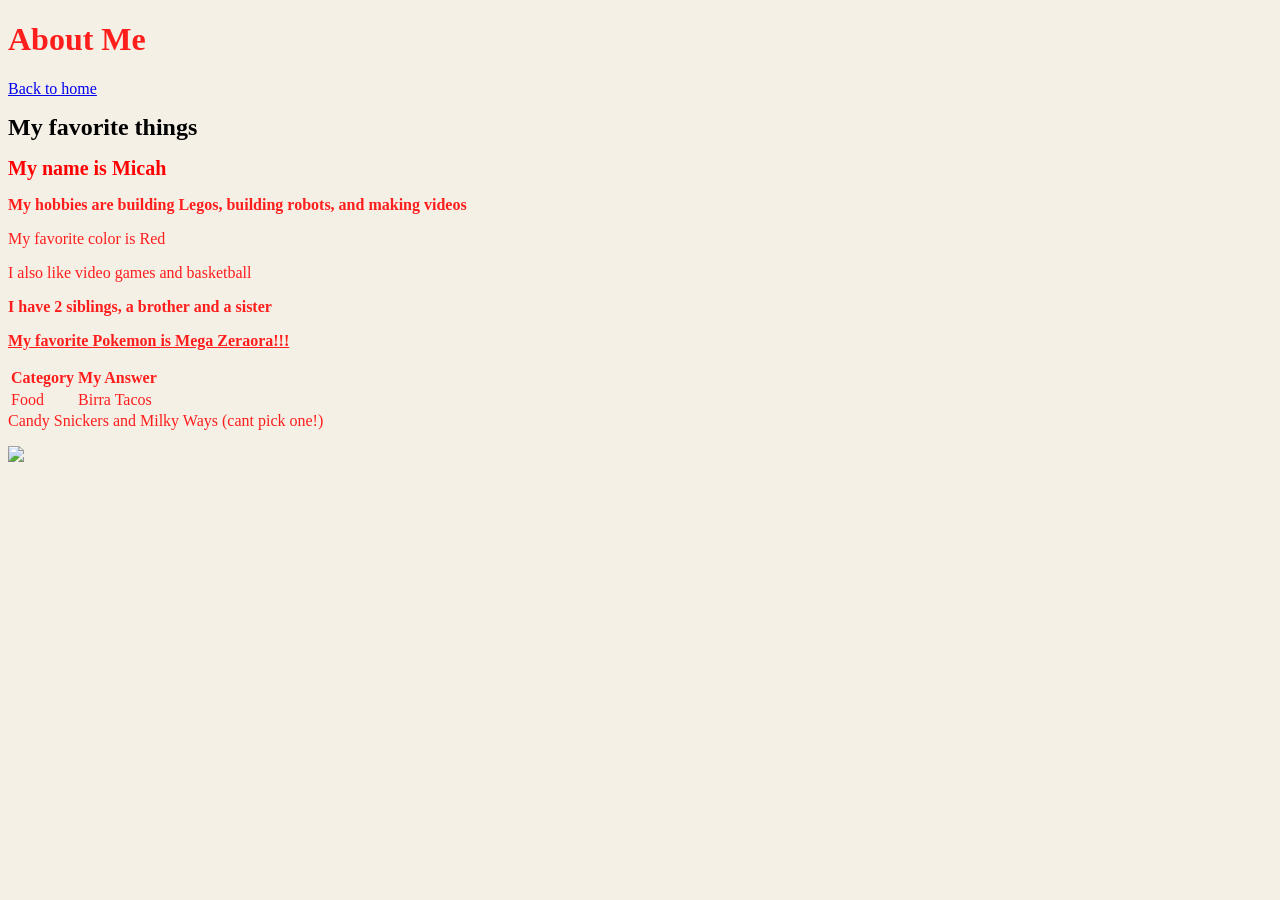
==== example copy.html @ def19546 "Added things" ====
<!DOCTYPE html>
<html>
<head>
  <title>About Me</title>
  <link rel="stylesheet" href="style.css">
</head>
<body>
  <h1>About Me</h1>
  <p><a href="index.html">Back to home</a></p>
  <h1 id="page-title">My favorite things</h1>
  <h1 id="my-name">My name is Micah</h1>
   <p><b>My hobbies are building Legos, building robots, and making videos</b></p>
  <p>My favorite color is Red</b></p>
  <p>I also like video games and basketball</b></p>
  <p><b>I have 2 siblings, a brother and a sister</b></p>
  <p><b><u>My favorite Pokemon is Mega Zeraora!!!</u></b></p>
  <table><tr><th>Category </th><th> My Answer</th></tr>
    <tr><td>Food </td><td> Birra Tacos</td></tr></table>
    <tr><td>Candy </td><td> Snickers and Milky Ways (cant pick one!)</td></tr></table>
  <p><img src="https://d1i787aglh9bmb.cloudfront.net/assets/img/home/featured-switcher/me05/booster-art-2.jpg"></p>
</body>
</html>
---- style.css ----
body {
  color: #ff0000e0;
  background-color: #F5F0E6;
  font-family: Georgia, serif;
}
.subtitle { font-size: 30px; color: red; }
#page-title { font-size: 24px; color: rgb(0, 0, 0); }
#my-name {
  color: rgb(255, 0, 0);
  font-size: 20px;
}
.subtitle {
  color: red;
  border: 2px solid black;
  padding: 20px;
  margin: 40px;
  width: 300px
}
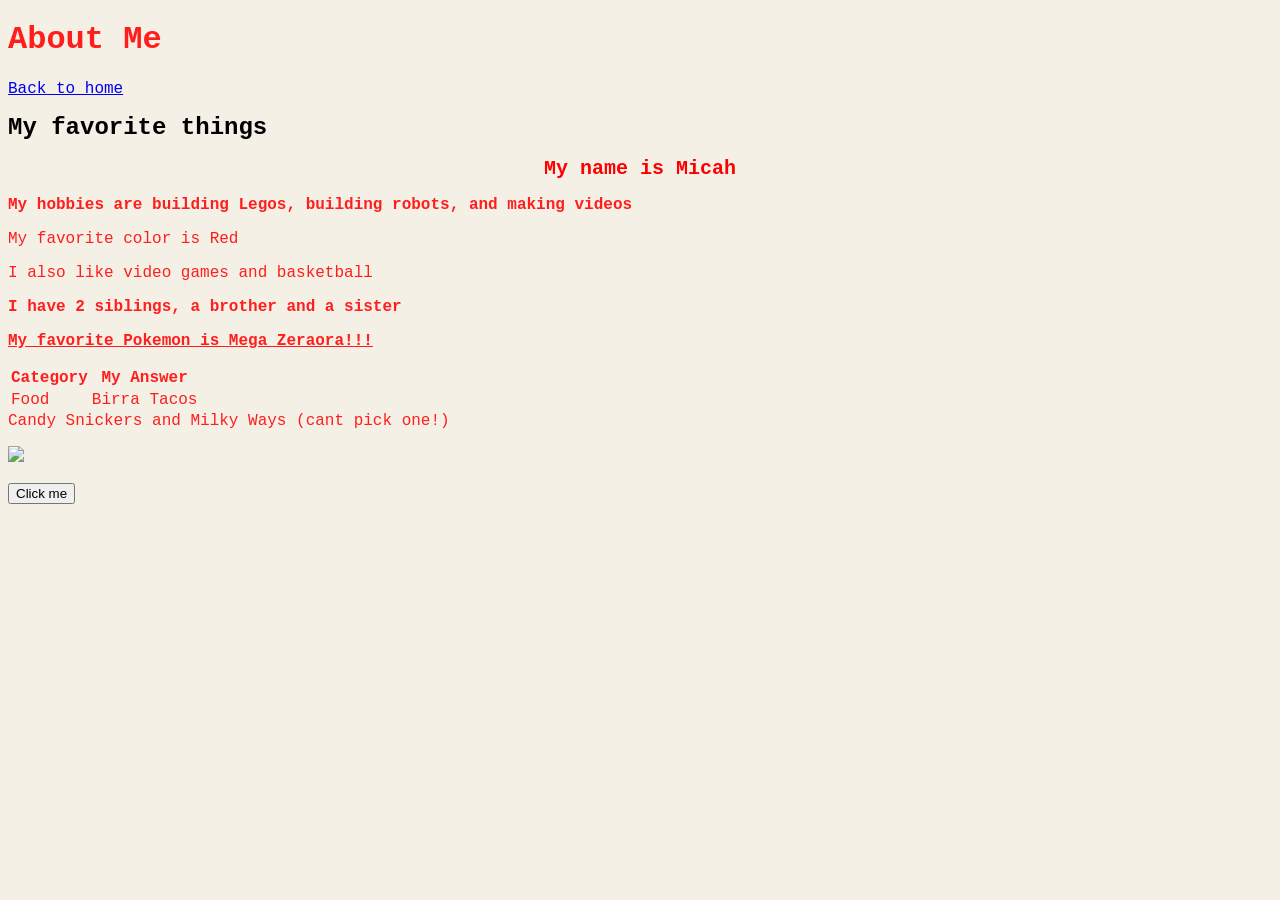
==== commit 2e32cb36: "Added color changing button" ====
--- a/example copy.html
+++ b/example copy.html
@@ -2,7 +2,7 @@
 <html>
 <head>
   <title>About Me</title>
-  <link rel="stylesheet" href="style.css">
+    <link rel="stylesheet" href="style.css">
 </head>
 <body>
   <h1>About Me</h1>
@@ -18,5 +18,14 @@
     <tr><td>Food </td><td> Birra Tacos</td></tr></table>
     <tr><td>Candy </td><td> Snickers and Milky Ways (cant pick one!)</td></tr></table>
   <p><img src="https://d1i787aglh9bmb.cloudfront.net/assets/img/home/featured-switcher/me05/booster-art-2.jpg"></p>
+<button id="colorButton" onclick="changeColor()">
+  Click me
+</button>
+<script>
+  function changeColor() {
+    var myButton = document.getElementById("colorButton");
+    myButton.style.backgroundColor = "red";
+  }
+</script>
 </body>
 </html>
--- a/style.css
+++ b/style.css
@@ -1,18 +1,19 @@
 body {
   color: #ff0000e0;
   background-color: #F5F0E6;
-  font-family: Georgia, serif;
+  font-family:  Verdana, 'Courier New', Courier, monospace;
 }
 .subtitle { font-size: 30px; color: red; }
 #page-title { font-size: 24px; color: rgb(0, 0, 0); }
 #my-name {
   color: rgb(255, 0, 0);
   font-size: 20px;
+  text-align: center;
 }
 .subtitle {
   color: red;
   border: 2px solid black;
   padding: 20px;
-  margin: 40px;
+  margin: auto;
   width: 300px
-}+}
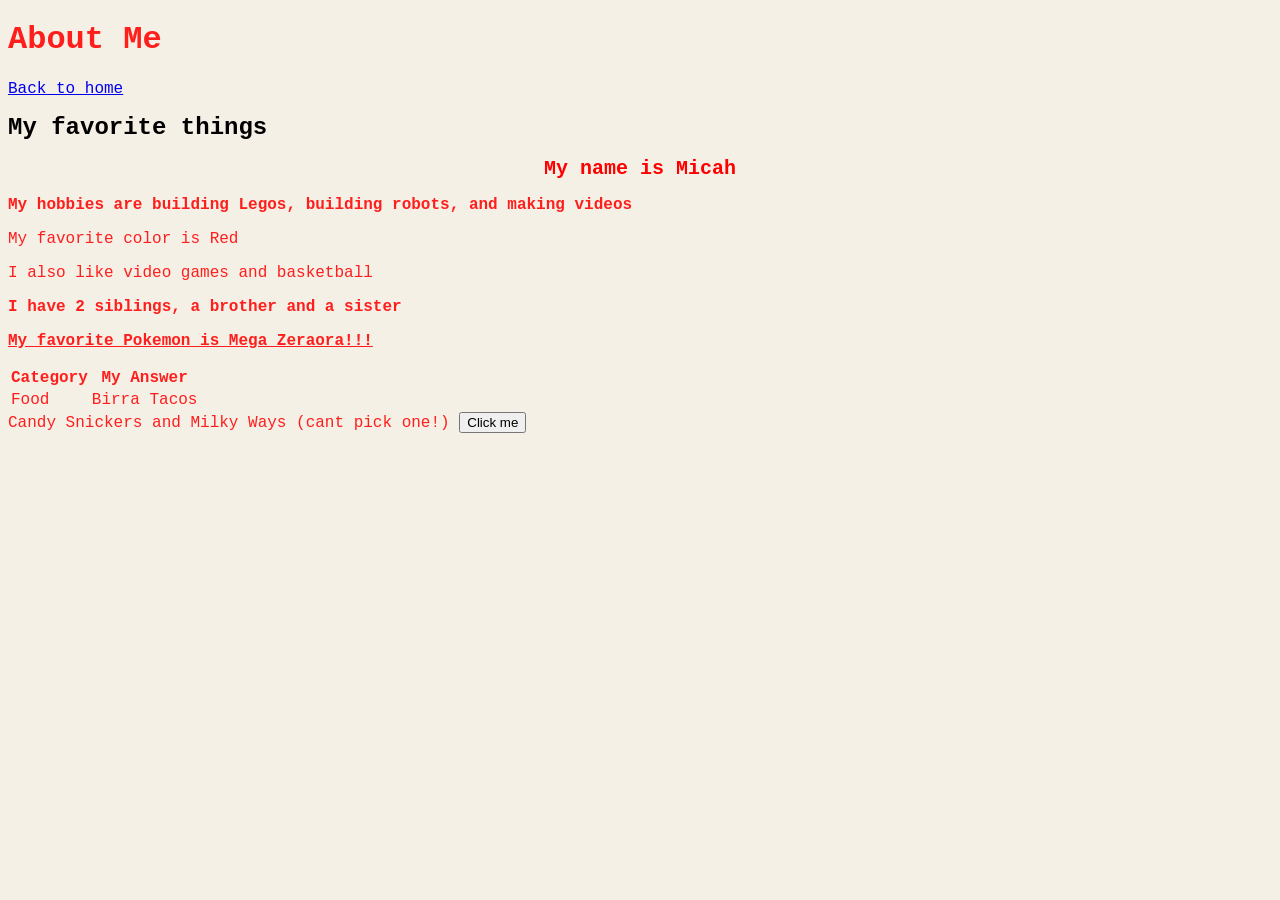
==== commit b9b6c90d: "Moved my button" ====
--- a/example copy.html
+++ b/example copy.html
@@ -17,8 +17,7 @@
   <table><tr><th>Category </th><th> My Answer</th></tr>
     <tr><td>Food </td><td> Birra Tacos</td></tr></table>
     <tr><td>Candy </td><td> Snickers and Milky Ways (cant pick one!)</td></tr></table>
-  <p><img src="https://d1i787aglh9bmb.cloudfront.net/assets/img/home/featured-switcher/me05/booster-art-2.jpg"></p>
-<button id="colorButton" onclick="changeColor()">
+    <button id="colorButton" onclick="changeColor()">
   Click me
 </button>
 <script>
@@ -26,6 +25,7 @@
     var myButton = document.getElementById("colorButton");
     myButton.style.backgroundColor = "red";
   }
+  <p><img src="https://d1i787aglh9bmb.cloudfront.net/assets/img/home/featured-switcher/me05/booster-art-2.jpg"></p>
 </script>
 </body>
 </html>
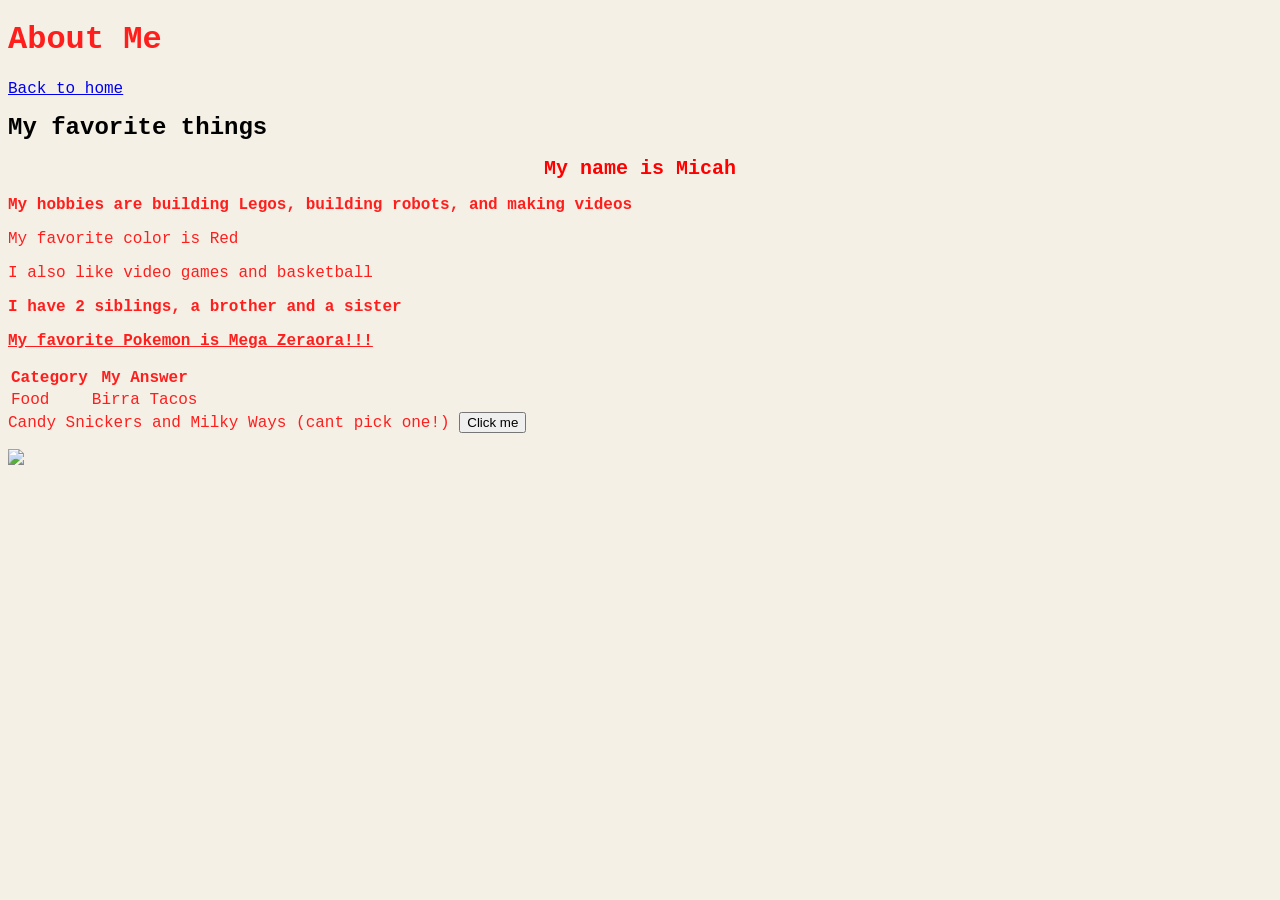
==== commit 9049cd4e: "Fixed my problem with button, and added a new one." ====
--- a/example copy.html
+++ b/example copy.html
@@ -20,12 +20,12 @@
     <button id="colorButton" onclick="changeColor()">
   Click me
 </button>
+  <p><img src="https://d1i787aglh9bmb.cloudfront.net/assets/img/home/featured-switcher/me05/booster-art-2.jpg"></p>
+</body>
 <script>
   function changeColor() {
     var myButton = document.getElementById("colorButton");
-    myButton.style.backgroundColor = "red";
+    myButton.style.backgroundColor = "orange";
   }
-  <p><img src="https://d1i787aglh9bmb.cloudfront.net/assets/img/home/featured-switcher/me05/booster-art-2.jpg"></p>
 </script>
-</body>
 </html>
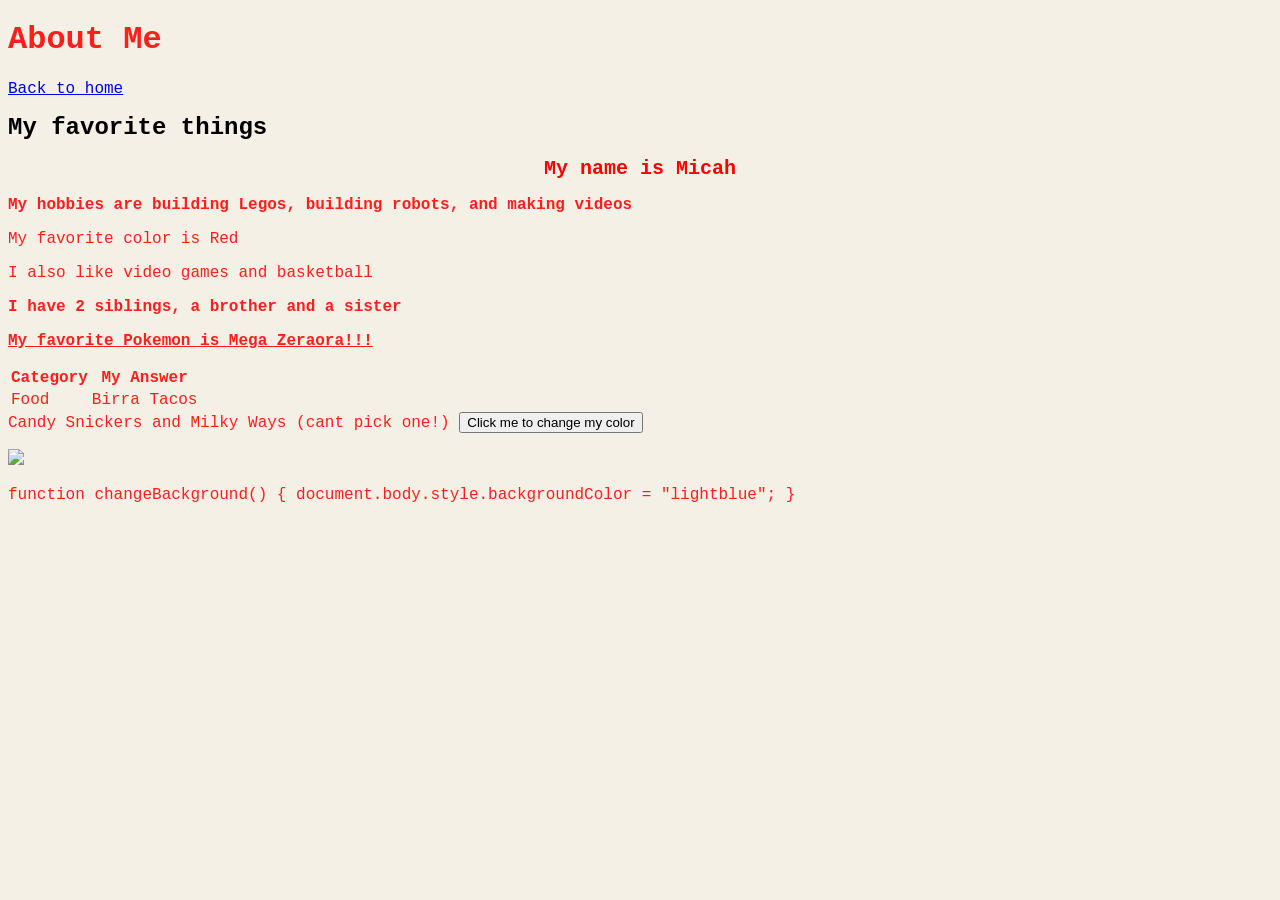
==== commit 30c68257: "Now I think it got fixed" ====
--- a/example copy.html
+++ b/example copy.html
@@ -18,14 +18,17 @@
     <tr><td>Food </td><td> Birra Tacos</td></tr></table>
     <tr><td>Candy </td><td> Snickers and Milky Ways (cant pick one!)</td></tr></table>
     <button id="colorButton" onclick="changeColor()">
-  Click me
+  Click me to change my color
 </button>
-  <p><img src="https://d1i787aglh9bmb.cloudfront.net/assets/img/home/featured-switcher/me05/booster-art-2.jpg"></p>
-</body>
 <script>
   function changeColor() {
     var myButton = document.getElementById("colorButton");
-    myButton.style.backgroundColor = "orange";
+    myButton.style.backgroundColor = "red";
   }
 </script>
+  <p><img src="https://d1i787aglh9bmb.cloudfront.net/assets/img/home/featured-switcher/me05/booster-art-2.jpg"></p>
+function changeBackground() {
+  document.body.style.backgroundColor = "lightblue";
+}
+</body>
 </html>
